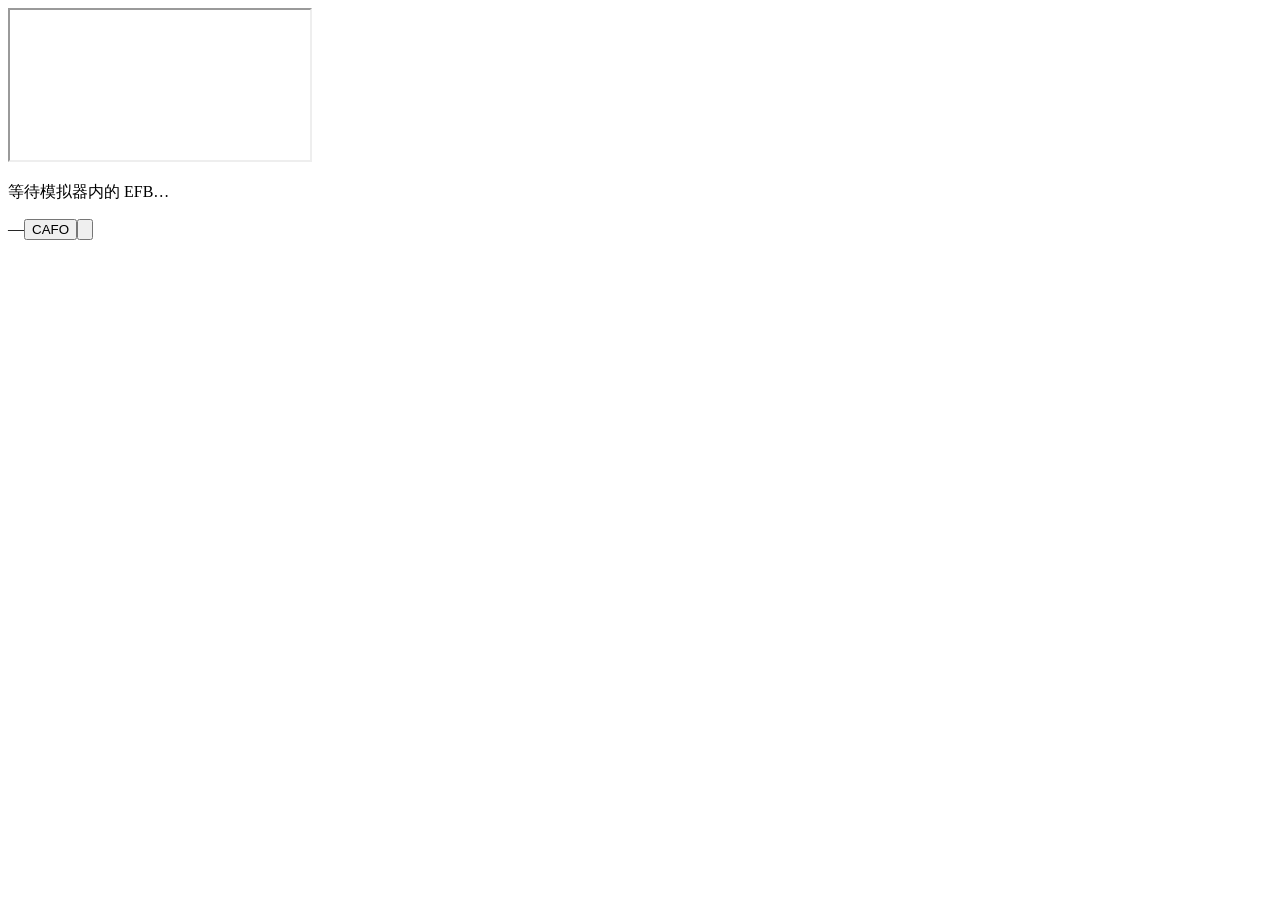
==== web/index.html @ b0f9d7fa "RC version" ====
<!doctype html>
<html lang="zh-CN"><head><meta charset="utf-8"><meta name="viewport" content="width=device-width,initial-scale=1,viewport-fit=cover"><meta name="apple-mobile-web-app-capable" content="yes"><meta name="apple-mobile-web-app-status-bar-style" content="default"><meta name="theme-color" content="#474d52"><title>EFB v2 LAN</title><link rel="stylesheet" href="/client.css"><link rel="stylesheet" href="/lan-controls.css"></head>
<body>
<div id="standalone-top-background" aria-hidden="true"></div>
<form id="pair" hidden><h1>连接你的 EFB</h1><p>输入安装器显示的 4 位数字配对码。模拟器内需要已载入 PMDG 飞机并打开平板。</p><label>配对码 <input id="key" type="password" inputmode="numeric" pattern="[0-9]{4}" minlength="4" maxlength="4" autocomplete="current-password" required></label><button>连接</button><p id="pair-error"></p></form>
<main id="viewport"><div id="surface"><iframe id="screen" title="PMDG EFB" sandbox="allow-same-origin allow-scripts allow-forms"></iframe></div><div id="offline"><p id="status" role="status">等待模拟器内的 EFB…</p><div id="lan-controls" data-lan-controls><span id="lan-aircraft" aria-label="当前机型">—</span><button id="side" type="button" role="switch" aria-checked="false" aria-label="副驾驶平板" value="CA" title="切换机长 / 副驾驶平板"><span class="lan-side-ca">CA</span><span class="lan-side-track" aria-hidden="true"><span class="lan-side-thumb"></span></span><span class="lan-side-fo">FO</span></button><button id="reconnect" type="button" title="Re-sync · 重新同步 EFB" aria-label="重新同步 EFB"><svg viewBox="0 0 24 24" aria-hidden="true" focusable="false"><path d="M20 7v5h-5M4 17v-5h5M19 11a7 7 0 0 0-12-4L4 10m16 4-3 3A7 7 0 0 1 5 13"/></svg></button></div></div></main><script src="/client.js"></script></body></html>
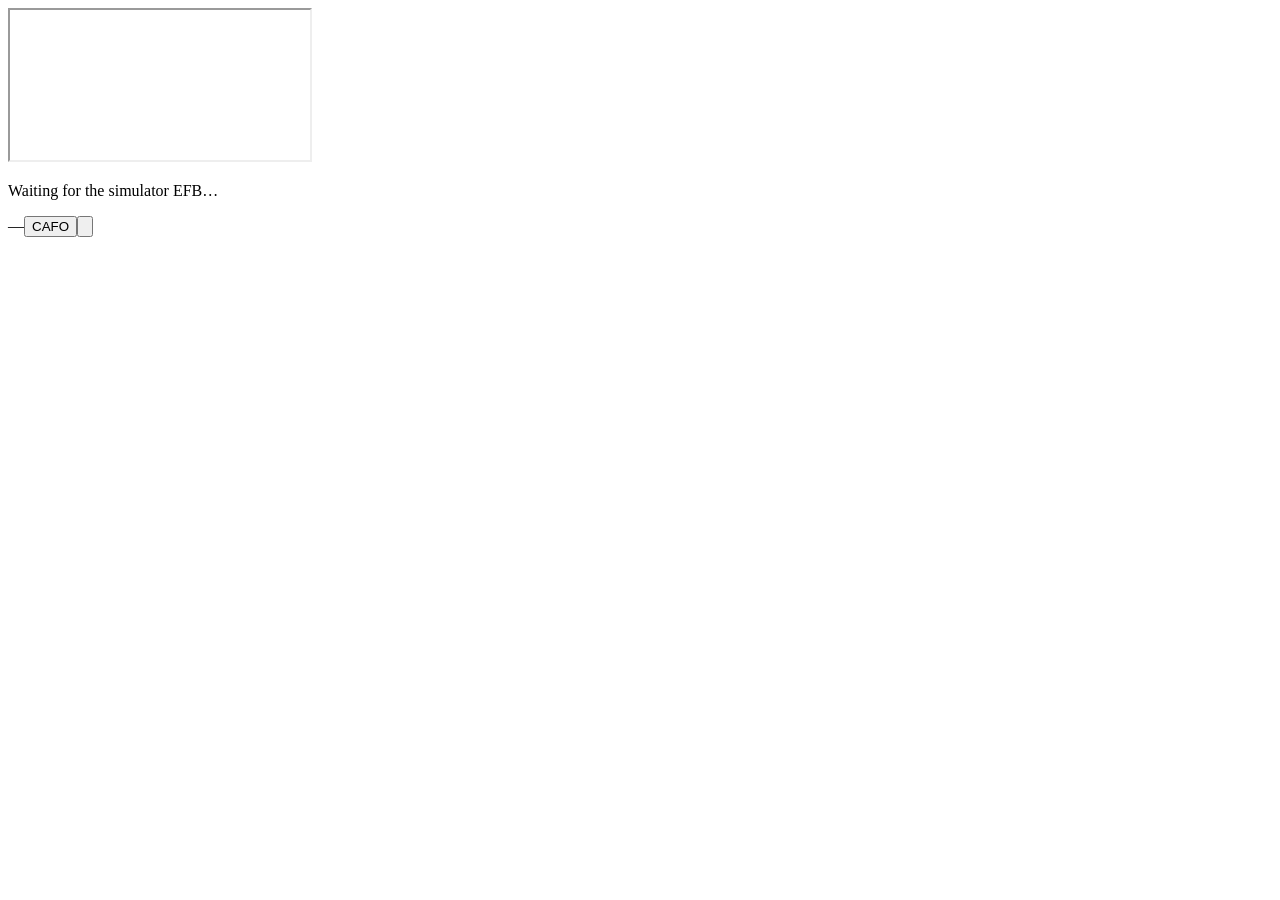
==== commit 32ce7f62: "RC" ====
--- a/web/index.html
+++ b/web/index.html
@@ -1,6 +1,6 @@
 <!doctype html>
-<html lang="zh-CN"><head><meta charset="utf-8"><meta name="viewport" content="width=device-width,initial-scale=1,viewport-fit=cover"><meta name="apple-mobile-web-app-capable" content="yes"><meta name="apple-mobile-web-app-status-bar-style" content="default"><meta name="theme-color" content="#474d52"><title>EFB v2 LAN</title><link rel="stylesheet" href="/client.css"><link rel="stylesheet" href="/lan-controls.css"></head>
+<html lang="en"><head><meta charset="utf-8"><meta name="viewport" content="width=device-width,initial-scale=1,viewport-fit=cover"><meta name="apple-mobile-web-app-capable" content="yes"><meta name="apple-mobile-web-app-status-bar-style" content="default"><meta name="theme-color" content="#474d52"><title>EFB v2 LAN</title><link rel="stylesheet" href="/client.css"><link rel="stylesheet" href="/lan-controls.css"></head>
 <body>
 <div id="standalone-top-background" aria-hidden="true"></div>
-<form id="pair" hidden><h1>连接你的 EFB</h1><p>输入安装器显示的 4 位数字配对码。模拟器内需要已载入 PMDG 飞机并打开平板。</p><label>配对码 <input id="key" type="password" inputmode="numeric" pattern="[0-9]{4}" minlength="4" maxlength="4" autocomplete="current-password" required></label><button>连接</button><p id="pair-error"></p></form>
-<main id="viewport"><div id="surface"><iframe id="screen" title="PMDG EFB" sandbox="allow-same-origin allow-scripts allow-forms"></iframe></div><div id="offline"><p id="status" role="status">等待模拟器内的 EFB…</p><div id="lan-controls" data-lan-controls><span id="lan-aircraft" aria-label="当前机型">—</span><button id="side" type="button" role="switch" aria-checked="false" aria-label="副驾驶平板" value="CA" title="切换机长 / 副驾驶平板"><span class="lan-side-ca">CA</span><span class="lan-side-track" aria-hidden="true"><span class="lan-side-thumb"></span></span><span class="lan-side-fo">FO</span></button><button id="reconnect" type="button" title="Re-sync · 重新同步 EFB" aria-label="重新同步 EFB"><svg viewBox="0 0 24 24" aria-hidden="true" focusable="false"><path d="M20 7v5h-5M4 17v-5h5M19 11a7 7 0 0 0-12-4L4 10m16 4-3 3A7 7 0 0 1 5 13"/></svg></button></div></div></main><script src="/client.js"></script></body></html>
+<form id="pair" hidden><h1>Connect to your EFB</h1><p>Enter the 4-digit pairing code shown in the installer. Load a PMDG aircraft and open its EFB in MSFS 2024.</p><label>Pairing code <input id="key" type="password" inputmode="numeric" pattern="[0-9]{4}" minlength="4" maxlength="4" autocomplete="current-password" required></label><button>Connect</button><p id="pair-error"></p></form>
+<main id="viewport"><div id="surface"><iframe id="screen" title="PMDG EFB" sandbox="allow-same-origin allow-scripts allow-forms"></iframe></div><div id="offline"><p id="status" role="status">Waiting for the simulator EFB…</p><div id="lan-controls" data-lan-controls><span id="lan-aircraft" aria-label="Current aircraft">—</span><button id="side" type="button" role="switch" aria-checked="false" aria-label="First officer tablet" value="CA" title="Switch captain / first officer tablet"><span class="lan-side-ca">CA</span><span class="lan-side-track" aria-hidden="true"><span class="lan-side-thumb"></span></span><span class="lan-side-fo">FO</span></button><button id="reconnect" type="button" title="Re-sync EFB" aria-label="Re-sync EFB"><svg viewBox="0 0 24 24" aria-hidden="true" focusable="false"><path d="M20 7v5h-5M4 17v-5h5M19 11a7 7 0 0 0-12-4L4 10m16 4-3 3A7 7 0 0 1 5 13"/></svg></button></div></div></main><script src="/client-gestures.js"></script><script src="/client.js"></script></body></html>
